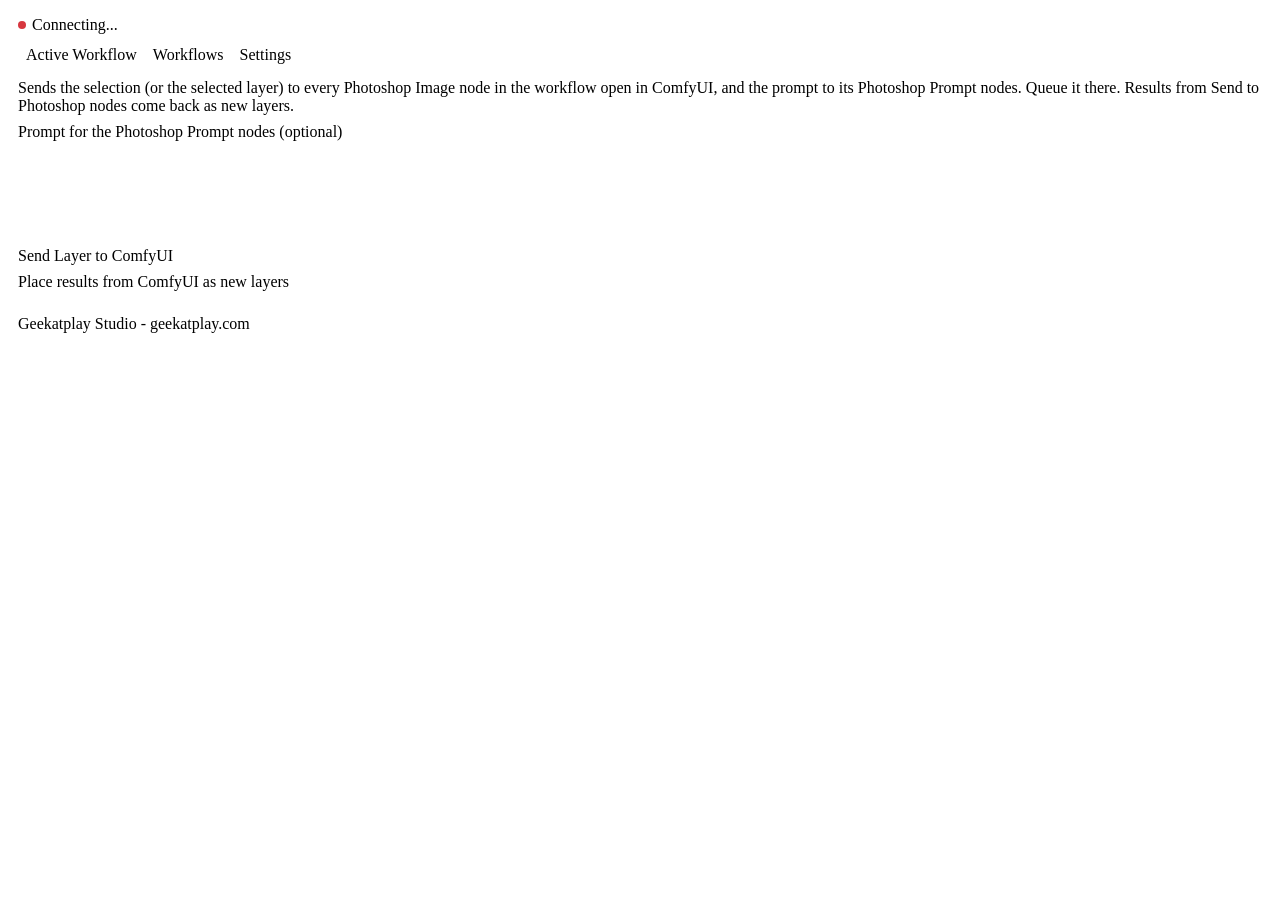
==== photoshop/index.html @ 7bae3482 "Add Photoshop Bridge nodes, Photoshop panel, built-in workflows and installers" ====
<!DOCTYPE html>
<!--
  Geekatplay Photoshop Bridge - Photoshop panel
  by Geekatplay Studio - Vladimir Chopine
  https://www.geekatplay.com
-->
<html>
<head>
    <meta charset="utf-8">
    <link rel="stylesheet" href="styles.css">
</head>
<body>
    <header class="status">
        <div id="status-dot" class="dot"></div>
        <sp-body size="XS" id="status-text">Connecting...</sp-body>
    </header>

    <nav class="tabs">
        <div class="tab selected" data-page="page-active">Active Workflow</div>
        <div class="tab" data-page="page-registered">Workflows</div>
        <div class="tab" data-page="page-settings">Settings</div>
    </nav>

    <section id="page-active" class="page">
        <sp-body size="S">Sends the selection (or the selected layer) to every Photoshop Image node in the workflow open in ComfyUI, and the prompt to its Photoshop Prompt nodes. Queue it there. Results from Send to Photoshop nodes come back as new layers.</sp-body>
        <sp-label>Prompt for the Photoshop Prompt nodes (optional)</sp-label>
        <sp-textarea id="active-prompt"></sp-textarea>
        <sp-button id="send-active" variant="cta">Send Layer to ComfyUI</sp-button>
        <sp-checkbox id="place-results">Place results from ComfyUI as new layers</sp-checkbox>
    </section>

    <section id="page-registered" class="page hidden">
        <sp-body size="S" id="workflows-note" class="hidden"></sp-body>
        <sp-label>Workflow</sp-label>
        <select id="workflow-select"></select>
        <sp-label>Prompt (empty = the prompt saved in the workflow)</sp-label>
        <sp-textarea id="prompt"></sp-textarea>
        <sp-label>Inputs: layer goes to / prompt goes to</sp-label>
        <select id="image-target"></select>
        <select id="prompt-target"></select>
        <sp-body size="XS" id="inputs-hint" class="hint"></sp-body>
        <sp-checkbox id="randomize-seed">New seed each run</sp-checkbox>
        <div class="row">
            <sp-button id="run" variant="cta">Run</sp-button>
            <sp-button id="cancel" variant="secondary" quiet>Cancel</sp-button>
        </div>
    </section>

    <section id="page-settings" class="page hidden">
        <sp-label>ComfyUI server</sp-label>
        <div class="row">
            <sp-textfield id="server" class="grow" placeholder="http://127.0.0.1:8188"></sp-textfield>
            <sp-button id="connect" variant="secondary">Connect</sp-button>
        </div>
        <sp-label>Max size sent (long edge in pixels, 0 = full size)</sp-label>
        <sp-textfield id="max-edge" type="number"></sp-textfield>

        <sp-divider size="small"></sp-divider>
        <sp-label>Registered workflows</sp-label>
        <sp-body size="XS" id="builtin-count" class="hint"></sp-body>
        <div id="workflow-list"></div>
        <sp-button id="add-workflow" variant="secondary">Add Workflow...</sp-button>
        <sp-body size="XS" class="hint">Register workflows saved in ComfyUI (Workflow &gt; Save or Export (API)). The layer goes to the Photoshop Image node (or the only Load Image node), the prompt to the Photoshop Prompt node.</sp-body>
    </section>

    <footer>
        <sp-progressbar id="progress" class="hidden" max="100" value="0"></sp-progressbar>
        <sp-body size="XS" id="message"></sp-body>
        <sp-action-button id="copy-message" class="hidden" quiet>Copy message</sp-action-button>
        <sp-detail class="credit">Geekatplay Studio - geekatplay.com</sp-detail>
    </footer>

    <script src="main.js"></script>
</body>
</html>
---- photoshop/styles.css ----
/*
 * Geekatplay Photoshop Bridge - panel styles
 * by Geekatplay Studio - Vladimir Chopine
 * https://www.geekatplay.com
 */
body {
    color: var(--uxp-host-text-color);
    font-size: var(--uxp-host-font-size);
    padding: 8px 10px;
    display: flex;
    flex-direction: column;
}

.status {
    display: flex;
    flex-direction: row;
    align-items: center;
    margin-bottom: 8px;
}

.dot {
    width: 8px;
    height: 8px;
    min-width: 8px;
    border-radius: 4px;
    margin-right: 6px;
    background-color: #d7373f;
}

.dot.ok {
    background-color: #2d9d78;
}

.tabs {
    display: flex;
    flex-direction: row;
    border-bottom: 1px solid var(--uxp-host-border-color);
    margin-bottom: 10px;
}

.tab {
    padding: 4px 8px;
    margin-bottom: -1px;
    color: var(--uxp-host-text-color-secondary);
    border-bottom: 2px solid transparent;
}

.tab:hover {
    color: var(--uxp-host-text-color);
}

.tab.selected {
    color: var(--uxp-host-text-color);
    border-bottom: 2px solid var(--uxp-host-link-text-color);
}

.page {
    display: flex;
    flex-direction: column;
}

.page > * {
    margin-bottom: 8px;
}

.row {
    display: flex;
    flex-direction: row;
    align-items: center;
}

.row > * {
    margin-right: 6px;
}

.grow {
    flex: 1 1 auto;
}

select,
sp-textfield,
sp-textarea {
    width: 100%;
}

.row sp-textfield.grow {
    width: auto;
}

sp-textarea {
    height: 90px;
}

.hint {
    color: var(--uxp-host-text-color-secondary);
}

.workflow-row {
    display: flex;
    flex-direction: row;
    align-items: center;
    margin-bottom: 4px;
}

.workflow-row sp-textfield {
    flex: 1 1 auto;
    width: auto;
    margin-right: 4px;
}

footer {
    display: flex;
    flex-direction: column;
    margin-top: 6px;
    padding-top: 6px;
    border-top: 1px solid var(--uxp-host-border-color);
}

footer > * {
    margin-bottom: 4px;
}

sp-progressbar {
    width: 100%;
}

#workflows-note.error,
#message.error {
    color: #f29423;
}

.credit {
    color: var(--uxp-host-text-color-secondary);
}

/* last, so it wins over the display rules above */
.hidden {
    display: none;
}
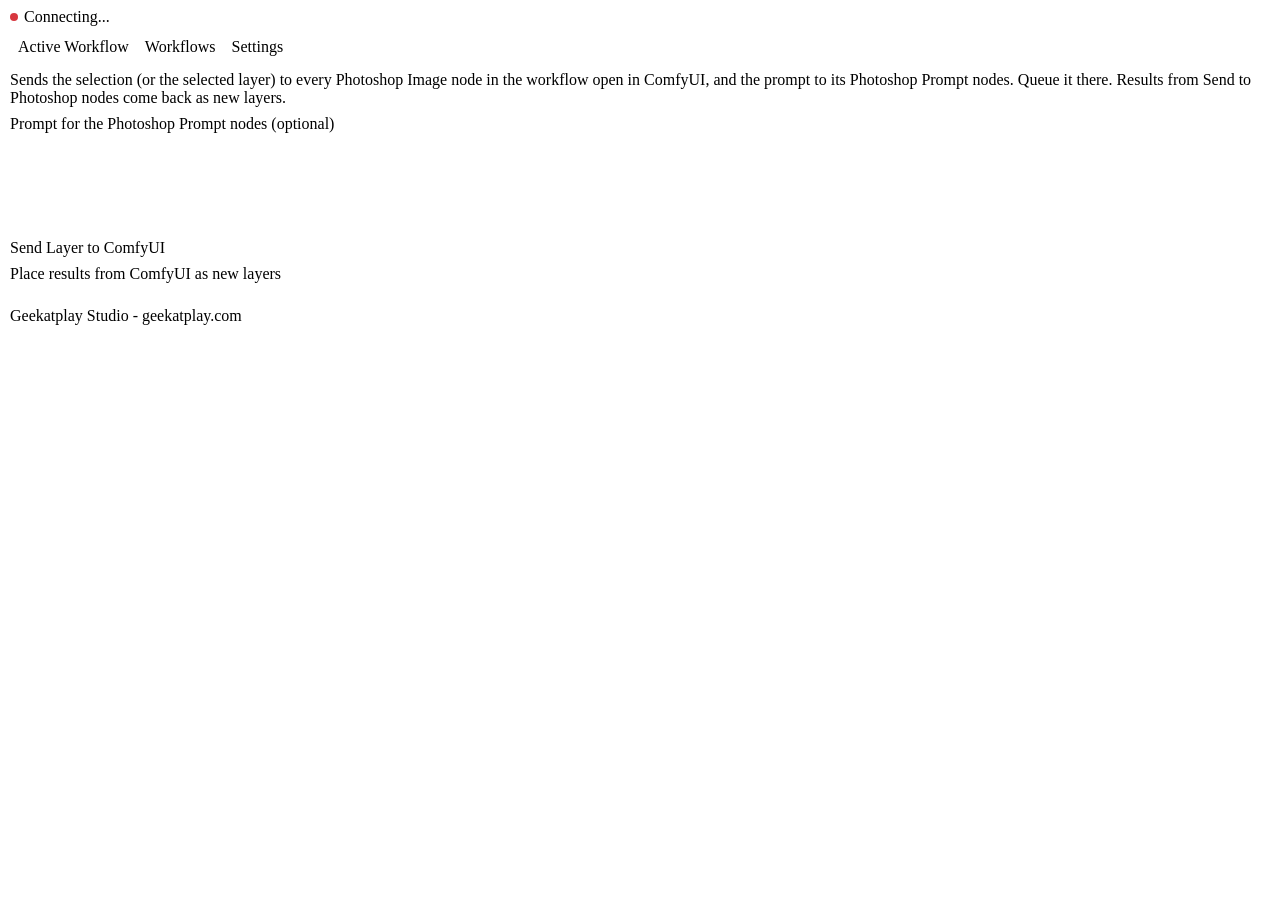
==== commit 1d760e93: "Add a ComfyUI template browser, per-image layer slots and a settings form to the panel" ====
--- a/photoshop/index.html
+++ b/photoshop/index.html
@@ -33,12 +33,19 @@
         <sp-body size="S" id="workflows-note" class="hidden"></sp-body>
         <sp-label>Workflow</sp-label>
         <select id="workflow-select"></select>
+        <sp-body size="XS" id="workflow-info" class="error hidden"></sp-body>
+        <sp-action-button id="copy-models" class="hidden" quiet>Copy download links</sp-action-button>
         <sp-label>Prompt (empty = the prompt saved in the workflow)</sp-label>
         <sp-textarea id="prompt"></sp-textarea>
-        <sp-label>Inputs: layer goes to / prompt goes to</sp-label>
-        <select id="image-target"></select>
-        <select id="prompt-target"></select>
+        <sp-label>Inputs</sp-label>
+        <div id="inputs"></div>
         <sp-body size="XS" id="inputs-hint" class="hint"></sp-body>
+        <div class="row heading">
+            <sp-label class="grow">Settings</sp-label>
+            <sp-checkbox id="all-params" size="s">All</sp-checkbox>
+            <sp-action-button id="reset-params" size="s" quiet>Reset</sp-action-button>
+        </div>
+        <div id="params"></div>
         <sp-checkbox id="randomize-seed">New seed each run</sp-checkbox>
         <div class="row">
             <sp-button id="run" variant="cta">Run</sp-button>
@@ -59,8 +66,15 @@
         <sp-label>Registered workflows</sp-label>
         <sp-body size="XS" id="builtin-count" class="hint"></sp-body>
         <div id="workflow-list"></div>
-        <sp-button id="add-workflow" variant="secondary">Add Workflow...</sp-button>
-        <sp-body size="XS" class="hint">Register workflows saved in ComfyUI (Workflow &gt; Save or Export (API)). The layer goes to the Photoshop Image node (or the only Load Image node), the prompt to the Photoshop Prompt node.</sp-body>
+        <div class="row">
+            <sp-button id="add-workflow" variant="secondary">Add File...</sp-button>
+            <sp-button id="browse" variant="secondary">Browse ComfyUI...</sp-button>
+        </div>
+        <sp-body size="XS" class="hint">Add a workflow file saved from ComfyUI (Workflow &gt; Save or Export (API)), or browse the image templates and the workflows saved in ComfyUI.</sp-body>
+        <div id="browse-panel" class="browse-panel hidden">
+            <sp-textfield id="browse-search" placeholder="Search templates and saved workflows"></sp-textfield>
+            <div id="browse-list"></div>
+        </div>
     </section>
 
     <footer>
--- a/photoshop/styles.css
+++ b/photoshop/styles.css
@@ -3,12 +3,25 @@
  * by Geekatplay Studio - Vladimir Chopine
  * https://www.geekatplay.com
  */
+html,
+body {
+    height: 100%;
+    margin: 0;
+}
+
 body {
     color: var(--uxp-host-text-color);
     font-size: var(--uxp-host-font-size);
     padding: 8px 10px;
-    display: flex;
-    flex-direction: column;
+    box-sizing: border-box;
+    display: flex;
+    flex-direction: column;
+    overflow-y: auto;
+}
+
+/* the sections keep their height; the body scrolls instead of squeezing them together */
+body > * {
+    flex-shrink: 0;
 }
 
 .status {
@@ -108,6 +121,77 @@
     margin-right: 4px;
 }
 
+.heading {
+    margin-top: 4px;
+}
+
+.heading sp-label {
+    margin-bottom: 0;
+}
+
+.input-row,
+.param-row {
+    display: flex;
+    flex-direction: row;
+    align-items: center;
+    margin-bottom: 4px;
+}
+
+.input-row .input-label,
+.param-row .param-label {
+    width: 38%;
+    min-width: 80px;
+    margin-right: 6px;
+    overflow: hidden;
+    white-space: nowrap;
+    text-overflow: ellipsis;
+}
+
+.input-row select,
+.param-row select,
+.param-row sp-textfield {
+    flex: 1 1 auto;
+    width: auto;
+}
+
+.param-row sp-textarea {
+    flex: 1 1 auto;
+    width: auto;
+    height: 56px;
+}
+
+.param-group {
+    margin: 4px 0 2px;
+    color: var(--uxp-host-text-color-secondary);
+}
+
+.browse-panel {
+    display: flex;
+    flex-direction: column;
+}
+
+#browse-list {
+    margin-top: 6px;
+    max-height: 320px;
+    overflow-y: auto;
+}
+
+.browse-row {
+    display: flex;
+    flex-direction: row;
+    align-items: center;
+    padding: 3px 0;
+    border-bottom: 1px solid var(--uxp-host-border-color);
+}
+
+.browse-row .grow {
+    overflow: hidden;
+}
+
+.browse-row sp-detail {
+    color: var(--uxp-host-text-color-secondary);
+}
+
 footer {
     display: flex;
     flex-direction: column;
@@ -125,6 +209,7 @@
 }
 
 #workflows-note.error,
+#workflow-info.error,
 #message.error {
     color: #f29423;
 }
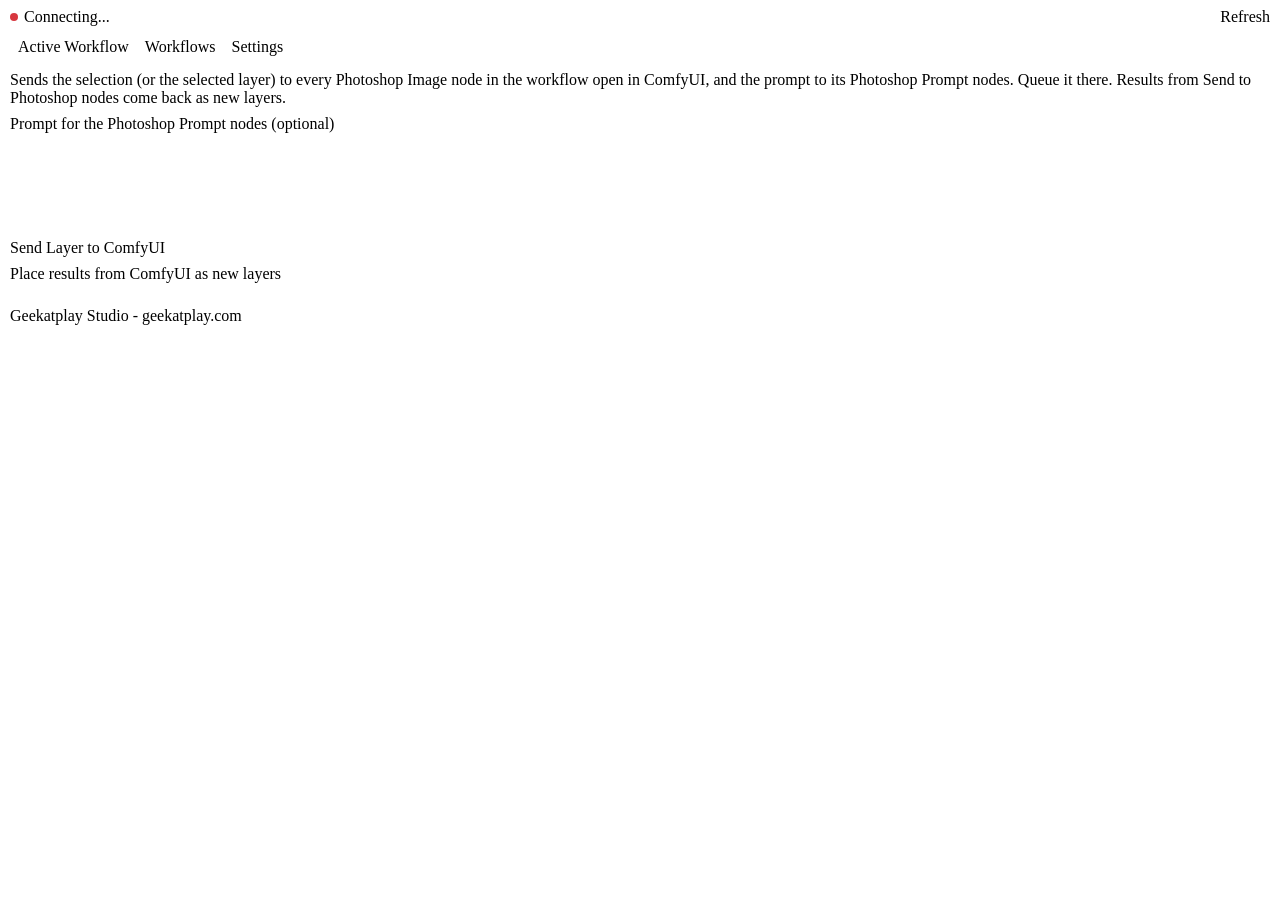
==== commit eb4d529c: "Add a Refresh button, keep workflow lists intact across reconnects and show more workflow settings" ====
--- a/photoshop/index.html
+++ b/photoshop/index.html
@@ -12,7 +12,8 @@
 <body>
     <header class="status">
         <div id="status-dot" class="dot"></div>
-        <sp-body size="XS" id="status-text">Connecting...</sp-body>
+        <sp-body size="XS" id="status-text" class="grow">Connecting...</sp-body>
+        <sp-action-button id="refresh" size="s" quiet title="Read models, workflows and templates from ComfyUI again">Refresh</sp-action-button>
     </header>
 
     <nav class="tabs">
@@ -32,7 +33,10 @@
     <section id="page-registered" class="page hidden">
         <sp-body size="S" id="workflows-note" class="hidden"></sp-body>
         <sp-label>Workflow</sp-label>
-        <select id="workflow-select"></select>
+        <div class="row">
+            <select id="workflow-select" class="grow"></select>
+            <sp-action-button id="remove-workflow" class="hidden" quiet>Remove</sp-action-button>
+        </div>
         <sp-body size="XS" id="workflow-info" class="error hidden"></sp-body>
         <sp-action-button id="copy-models" class="hidden" quiet>Copy download links</sp-action-button>
         <sp-label>Prompt (empty = the prompt saved in the workflow)</sp-label>
--- a/photoshop/styles.css
+++ b/photoshop/styles.css
@@ -96,7 +96,8 @@
     width: 100%;
 }
 
-.row sp-textfield.grow {
+.row sp-textfield.grow,
+.row select.grow {
     width: auto;
 }
 
